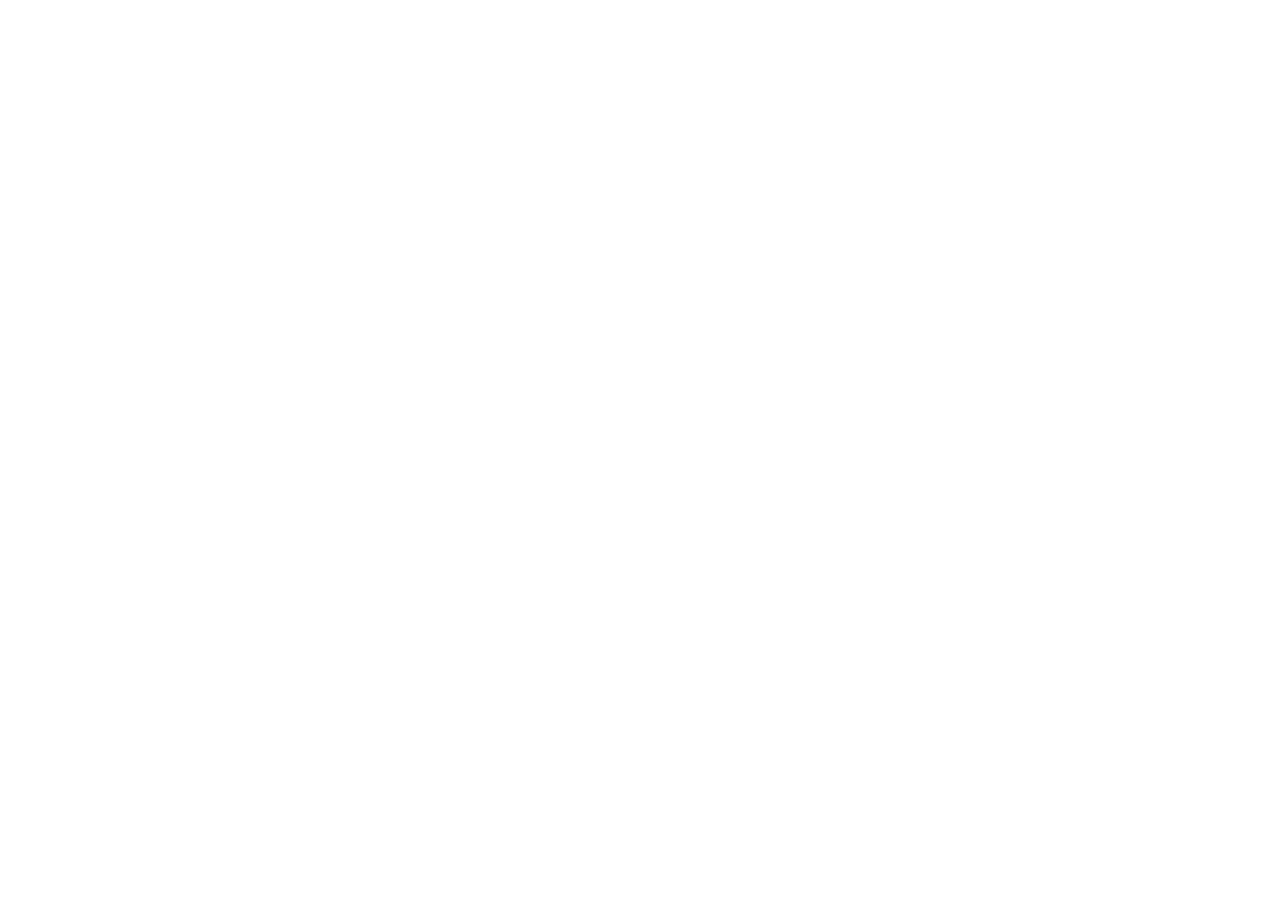
==== intex.html @ 894cbac9 "base-site" ====
<!DOCTYPE html>
<html lang="en">
    <head>
        <meta charset="UTF-8">
        <meta http-equiv="X-UA-Compatible" content="IE=edge">
        <meta name="viewport" content="width=device-width, initial-scale=1.0">

        <!-- MAIN STYLE -->
        <link rel="stylesheet" href="./css/style.css">
        <link rel="stylesheet" href="./css/common.css">
        <link rel="stylesheet" href="./css/media-query.css">

        <!-- TITLE -->
        <title>Spotify</title>

        <!-- FAVICON -->
        <link rel="icon" type="image/x-icon" href="./img/favicon.ico">

        <!-- FONTS -->
        <link rel="stylesheet" href="https://cdnjs.cloudflare.com/ajax/libs/font-awesome/6.2.0/css/all.min.css" integrity="sha512-xh6O/CkQoPOWDdYTDqeRdPCVd1SpvCA9XXcUnZS2FmJNp1coAFzvtCN9BmamE+4aHK8yyUHUSCcJHgXloTyT2A==" crossorigin="anonymous" referrerpolicy="no-referrer" />
        <link rel="preconnect" href="https://fonts.googleapis.com">
        <link rel="preconnect" href="https://fonts.gstatic.com" crossorigin>
        <link href="https://fonts.googleapis.com/css2?family=Montserrat&display=swap" rel="stylesheet">
    </head>

    <body>
        
    </body>
</html>
---- css/common.css ----
*{
    padding: 0;
    margin: 0;
    box-sizing: border-box;
}
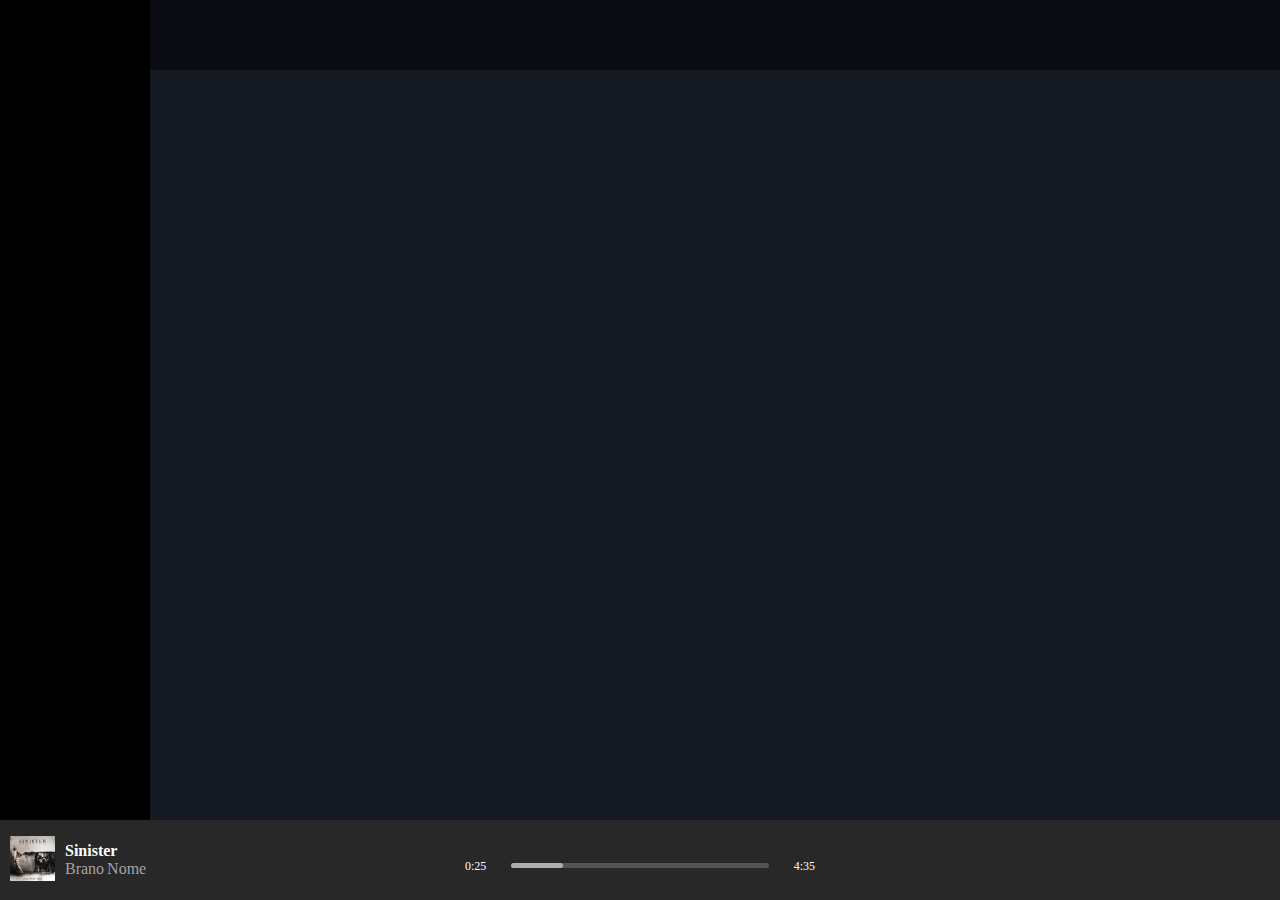
==== commit d240d62a: "footer-update" ====
--- a/intex.html
+++ b/intex.html
@@ -24,6 +24,79 @@
     </head>
 
     <body>
+        <div class="wrapper flex">
+
+            <!-- LEFT SIDE -->
+
+            <aside>
+
+            </aside>
+
+            <!-- RIGHT SIDE -->
+
+            <div class="main-container">
+
+                <!-- UPGRADE SECTION -->
+
+                <header>
+
+                </header>
+
+                <!-- SONGS SECTION -->
+
+                <main>
+
+                </main>
+            </div>
+        </div>
+
+        <!-- PLAYER -->
+
+        <footer class="flex justify-content-space-between gap-10">
+            <div class="left-footer flex align-items-center">
+                <div class="current-song flex gap-10 padding-3">
+                    <div class="cover-footer">
+                        <img src="./img/sinister.jpeg" alt="Sinister">
+                    </div>
+                    <div class="info-song flex justify-content-center">
+                        <span><strong>Sinister</strong></span>
+                        <div class="song-name flex gap-3">
+                            <span class="txt-grey">Brano</span>
+                            <span class="txt-grey">Nome</span>
+                        </div>
+                    </div>
+                </div> 
+                <div class="icons-left-footer flex column-to-row">
+                    <i class="fa-regular fa-heart txt-grey padding-5"></i>
+                    <i class="fa-regular fa-folder txt-grey padding-5"></i>
+                </div>               
+            </div>
+            <div class="central-footer flex align-items-center justify-content-center gap-10">
+                <div class="player flex">
+                    <ul>
+                        <li><i class="fa-solid fa-shuffle"></i></li>
+                        <li><i class="fa-solid fa-backward-step"></i></li>
+                        <li><i class="fa-regular fa-circle-play"></i></li>
+                        <li><i class="fa-solid fa-forward-step"></i></li>
+                        <li><i class="fa-solid fa-rotate-right"></i></li>
+                    </ul>
+                </div>
+                <div class="time-bar flex align-items-center">
+                    <div>
+                        <span class="time-track-bar">0:25</span>
+                    </div>
+                    <div class="track-bar">
+                        <div class="track-bar-actual"></div>                        
+                    </div>
+                    <div>
+                        <span class="time-track-bar">4:35</span>
+                    </div>
+                </div>
+            </div>
+            <div class="right-footer">
+
+            </div>
+        </footer>
         
     </body>
 </html>--- a/css/style.css
+++ b/css/style.css
@@ -0,0 +1,113 @@
+/* ----
+WRAPPER
+------ */
+
+.wrapper{
+    width: 100vw;
+    height: calc(100vh - 80px);
+}
+
+
+/* --
+ASIDE 
+--- */
+
+aside{
+    width: 30px;
+    height: 100%;
+    background-color: #000000;
+}
+
+
+/* -----------
+MAIN CONTAINER
+------------ */
+
+.main-container{
+    width: calc(100vw - 30px);
+    height: 100%;
+    background-color: #141922;
+}
+
+
+/* 1 - HEADER */
+
+header{
+    width: 100%;
+    height: 70px;
+    position: fixed;
+    background-color: rgba(0, 0, 0, 0.5);
+}
+
+
+/* 2 - MAIN */
+
+main{
+    width: 100%;
+    height: 100%;
+    overflow-y: auto;
+}
+
+
+/* ----------
+FOOTER PLAYER 
+------------ */
+
+footer{
+    height: 80px;
+    width: 100vw;
+    background-color: #282828;
+    padding: 10px;
+}
+
+.left-footer, .right-footer{
+    width: 200px;
+    height: 100%;
+}
+
+.central-footer{
+    width: 400px;
+    height: 100%;
+    flex-direction: column;
+}
+
+.info-song{
+    flex-direction: column;
+}
+
+.cover-footer{
+    display: none;
+}
+
+.song-name{
+    flex-direction: column;
+}
+
+.player ul{
+    list-style-type: none;
+    display: flex;
+    gap: 35px;
+}
+
+.time-bar{
+    width: 100%;
+}
+
+.time-track-bar{
+    font-size: 12px;
+    padding: 0 25px;
+}
+
+.track-bar{
+    height: 5px;
+    width: 80%;
+    border-radius: 20px;
+    background-color: #545454;
+}
+
+.track-bar-actual{
+    height: 5px;
+    width: 20%;
+    border-radius: 20px;
+    background-color: #adadad;
+}--- a/css/common.css
+++ b/css/common.css
@@ -2,4 +2,50 @@
     padding: 0;
     margin: 0;
     box-sizing: border-box;
+    color: #ffffff;
+}
+
+
+/* FLEX */
+
+.flex{
+    display: flex;
+}
+
+.justify-content-space-between{
+    justify-content: space-between;
+}
+
+.justify-content-center{
+    justify-content: center;
+}
+
+.align-items-center{
+    align-items: center;
+}
+
+.gap-3{
+    gap: 3px;
+}
+
+.gap-10{
+    gap: 10px;
+}
+
+.column-to-row{
+    flex-direction: column;
+}
+
+
+/* TEXT */
+
+.txt-grey{
+    color: #a3a3a3;
+}
+
+
+/* SPACE */
+
+.padding-5{
+    padding: 5px;
 }--- a/css/media-query.css
+++ b/css/media-query.css
@@ -0,0 +1,58 @@
+/* --- S --- */
+
+@media screen and (min-width: 576px) {
+
+    /* COMMON */
+
+    
+    /* ASIDE */
+
+    aside{
+        width: 150px;
+    }
+
+
+    /* MAIN CONTAINER */
+
+    .main-container{
+        width: calc(100vw - 150px);
+    }
+
+
+    /* FOOTER */
+
+    .cover-footer{
+        max-width: 25%;
+        display: block;
+    }
+    
+    .cover-footer img{
+        width: 100%;
+    }
+
+    .song-name{
+        flex-direction: row;    }
+    
+}
+
+
+/* --- M --- */
+
+@media screen and (min-width: 768px) {
+
+    /* COMMON */
+
+    .column-to-row{
+        flex-direction: row;
+    }
+    
+}
+
+
+
+/* --- L --- */
+
+@media screen and (min-width: 992px) {
+    
+}
+
